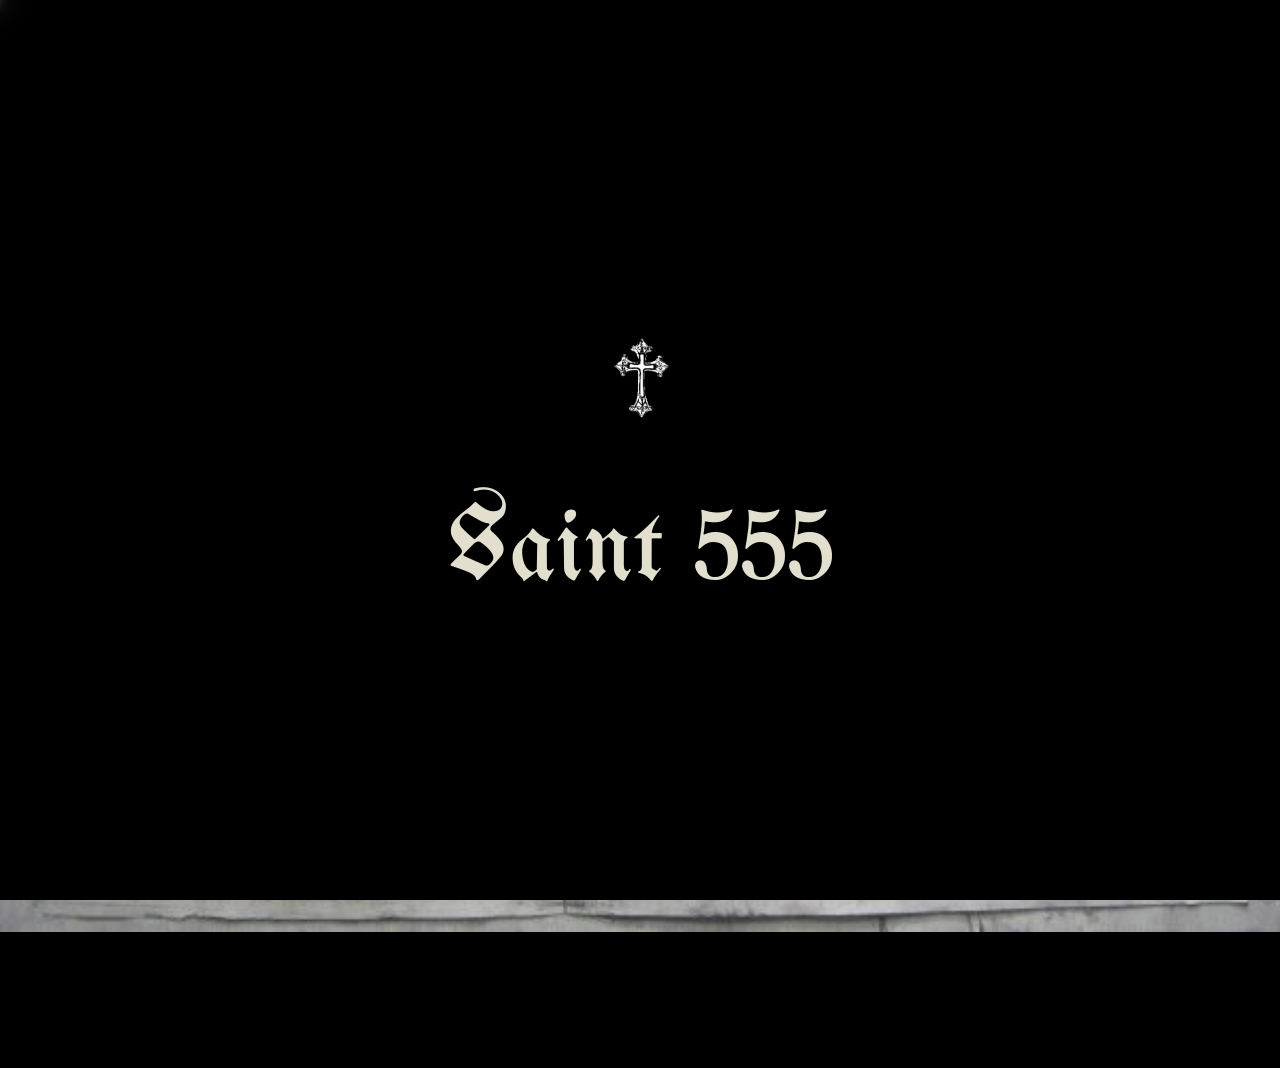
==== saint-folder/index.html @ 4f857825 "index finalizado falta diseño del shop" ====
<!DOCTYPE html>
<html lang="es">
<head>
  <meta charset="UTF-8">
  <meta name="viewport" content="width=device-width, initial-scale=1.0">
  <title>SAINT555</title>

  <!-- Fuentes -->
  <link rel="preconnect" href="https://fonts.googleapis.com">
  <link rel="preconnect" href="https://fonts.gstatic.com" crossorigin>
  <link href="https://fonts.googleapis.com/css2?family=Ballet&family=UnifrakturMaguntia&family=Montserrat:wght@300;400;600;700&display=swap" rel="stylesheet">

  <!-- Font Awesome -->
  <link rel="stylesheet" href="https://cdnjs.cloudflare.com/ajax/libs/font-awesome/6.5.0/css/all.min.css">

  <!-- CSS -->
  <link rel="stylesheet" href="styles.css">
</head>
<body>
<div class="custom-cursor"></div>
<!-- INTRO -->
<div id="intro">
  <div class="intro-content">
    <img src="cruzmouseblanca.png" class="intro-cross" id="introCross">
    <div class="intro-logo hidden" id="introLogo">
      <span class="intro-s">s</span>aint 555
    </div>
  </div>
</div>


<!-- WEB -->
<header>
  <h1 class="logo hidden" id="finalLogo">
    <span class="sain">Sain</span>
    <img src="cruzmouseblanca.png" class="cross-symbol" id="finalCross">555
  </h1>
  <p>Can’t rush greatness.</p>
  <button class="btn" onclick="window.location.href='shop.html'">VER PRODUCTOS</button>
</header>

<!-- FOOTER GLOBAL -->
<footer class="main-footer">
  <p>© SAINT 555 — ALL RIGHTS RESERVED</p>

  <div class="social-icons">
    <a href="https://www.instagram.com/saint___555" target="_blank">
      <i class="fab fa-instagram"></i>
    </a>

    <a href="https://www.tiktok.com/@saint___555" target="_blank">
      <i class="fab fa-tiktok"></i>
    </a>

    <a href="https://www.facebook.com" target="_blank">
      <i class="fab fa-facebook-f"></i>
    </a>
  </div>
</footer>

<script>
/* ================= CURSOR (IGUAL QUE SHOP) ================= */

const cursor = document.querySelector(".custom-cursor");

document.addEventListener("mousemove", e => {
  cursor.style.left = e.clientX + "px";
  cursor.style.top = e.clientY + "px";
});

const hoverElements = document.querySelectorAll("a, button");

hoverElements.forEach(el => {
  el.addEventListener("mouseenter", () => {
    cursor.classList.add("hover");
  });
  el.addEventListener("mouseleave", () => {
    cursor.classList.remove("hover");
  });
});


/* ================= INTRO ORIGINAL (NO TOCAMOS DISEÑO) ================= */

const introCross = document.getElementById("introCross");
const introLogo = document.getElementById("introLogo");
const finalCross = document.getElementById("finalCross");
const finalLogo = document.getElementById("finalLogo");

setTimeout(() => {
  introLogo.classList.remove("hidden");
}, 1000);

setTimeout(() => {
  introLogo.classList.add("hidden");
}, 2200);

setTimeout(() => {
  const target = finalCross.getBoundingClientRect();
  const start = introCross.getBoundingClientRect();

  const dx = target.left + target.width / 2 - (start.left + start.width / 2);
  const dy = target.top + target.height / 2 - (start.top + start.height / 2);

  introCross.style.transition = "transform 1.6s cubic-bezier(.77,0,.18,1), width 1.6s";
  introCross.style.transform = `translate(${dx}px, ${dy}px)`;
  introCross.style.width = "130px";
}, 2400);

setTimeout(() => {
  finalLogo.classList.remove("hidden");
}, 4100);

setTimeout(() => {
  document.getElementById("intro").style.opacity = "0";
  document.getElementById("intro").style.pointerEvents = "none";
}, 4500);
</script>
</body>
</html>
---- saint-folder/styles.css ----
* { 
  margin: 0;
  padding: 0;
  box-sizing: border-box;
}

/* ================= BODY GENERAL ================= */

body {
  background: black;
  background-image: url("back.jpeg");
  background-size: cover;
  background-position: center;
  background-repeat: no-repeat;
  background-attachment: fixed;
  font-family: 'Ballet', cursive;
  color: white;
  overflow-x: hidden;
  cursor: none;
}

/* ================= INTRO ================= */

#intro {
  position: fixed;
  inset: 0;
  background: black;
  display: flex;
  align-items: center;
  justify-content: center;
  z-index: 99999;
  transition: opacity 1s ease;
}

.intro-content {
  text-align: center;
}

/* ================= GLOW ANIMATIONS ================= */

@keyframes crossGlow {
  0% {
    filter: drop-shadow(0 0 5px white)
            drop-shadow(0 0 10px white);
  }
  50% {
    filter: drop-shadow(0 0 20px white)
            drop-shadow(0 0 40px white);
  }
  100% {
    filter: drop-shadow(0 0 5px white)
            drop-shadow(0 0 10px white);
  }
}

@keyframes textGlow {
  0% {
    text-shadow: 0 0 5px white,
                 0 0 10px white;
  }
  50% {
    text-shadow: 0 0 20px white,
                 0 0 40px white;
  }
  100% {
    text-shadow: 0 0 5px white,
                 0 0 10px white;
  }
}

.intro-cross {
  width: 90px;
  animation: crossGlow 2s ease-in-out infinite;
}

.intro-logo {
  font-family: 'UnifrakturMaguntia', cursive;
  font-size: 100px;
  margin-top: 10px;
  transition: opacity 0.4s ease;
  color: #E3DFCF;
}

.intro-logo .intro-s {
  font-size: 150px;
  line-height: 120px;
  display: inline-block;
}

.hidden {
  opacity: 0;
}

/* ================= ULTRA CLEAN CURSOR ================= */

.custom-cursor {
  position: fixed;
  width: 32px;
  height: 32px;
  background-image: url("Cruzmouse.png");
  background-size: contain;
  background-repeat: no-repeat;
  pointer-events: none;
  z-index: 999999;
  transform: translate(-50%, -50%);
  filter: drop-shadow(0 0 6px white)
          drop-shadow(0 0 15px white);
  transition: transform 0.08s linear, filter 0.2s ease;
}

.custom-cursor.hover {
  transform: translate(-50%, -50%) scale(1.6);
  filter: drop-shadow(0 0 12px white)
          drop-shadow(0 0 30px white);
}

/* ================= HEADER INDEX ================= */

header:not(.navbar) {
  height: 100vh;
  display: flex;
  flex-direction: column;
  justify-content: center;
  align-items: center;
}

.logo {
  font-size: 180px;
  color: #E3DFCF;
  font-weight: 300;
}

.cross-symbol {
  width: 130px;
  vertical-align: middle;
  margin-left: -65px;
  animation: crossGlow 2s ease-in-out infinite;
}

header p {
  margin-top: 12px;
  font-size: 40px;
  font-weight: 700;
  color: #E3DFCF;
  animation: textGlow 2s ease-in-out infinite;
}

.btn {
  margin-top: 40px;
  padding: 15px 55px;
  border: 1px solid rgba(255,255,255,0.7);
  background: transparent;
  color: white;
  font-size: 18px;
  letter-spacing: 2px;
  transition: 0.4s ease;
  cursor: none;
}

.btn:hover {
  background: white;
  color: black;
  box-shadow: 0 0 35px white;
}

/* ================= SHOP ================= */

.shop-body {
  font-family: 'Montserrat', sans-serif;
  color: black;
}

.navbar {
  display: flex;
  justify-content: space-between;
  align-items: center;
  padding: 25px 8%;
}

.navbar .logo {
  font-size: 22px;
  font-weight: 700;
  color: black;
}

.navbar a {
  text-decoration: none;
  margin-left: 30px;
  font-size: 14px;
  color: black;
}

.shop-hero {
  text-align: center;
  padding: 80px 20px 40px;
}

.shop-hero h1 {
  font-size: 42px;
  font-weight: 700;
  letter-spacing: 4px;
  display: inline-flex;
  align-items: center;
}

.shop-cross-container {
  display: inline-flex;
  align-items: center;
}

.shop-cross {
  width: 42px;
  height: auto;
  display: inline-block;
  vertical-align: middle;
  margin-left: -14px;
  margin-right: 4px;
  animation: crossGlow 2s ease-in-out infinite;
}

.titulo2{
color: #E3DFCF;
}

.products {
  display: flex;
  justify-content: center;
  gap: 40px;
  padding: 60px 8%;
  flex-wrap: wrap;
}

.product-card {
  background: rgba(0,0,0,0.05);
  backdrop-filter: blur(8px);
  padding: 20px;
  text-align: center;
  width: 300px;
  border: 1px solid rgba(0,0,0,0.1);
  transition: 0.4s;
}

.product-card:hover {
  transform: translateY(-10px);
}

.product-card img {
  width: 100%;
  height: 380px;
  object-fit: cover;
}

.product-card h2 {
  font-weight: 700;
  letter-spacing: 3px;
  font-size: 16px;
  margin: 15px 0 5px;
}

.product-card button {
  margin-top: 10px;
  padding: 10px 20px;
  border: none;
  background: black;
  color: white;
  font-weight: 600;
  cursor: none;
}

/* ================= FOOTER ================= */

.main-footer {
  text-align: center;
  padding: 50px 0;
  font-family: 'Montserrat', sans-serif;
  color: black;
  letter-spacing: 2px;
}

.main-footer .social-icons {
  margin-top: 20px;
}

.main-footer .social-icons a,
.main-footer .social-icons a i {
  color: black !important;
  text-decoration: none !important;
  font-size: 24px;
  margin: 0 15px;
  transition: 0.3s ease;
}

.main-footer .social-icons a:hover i {
  transform: scale(1.2);
  opacity: 0.7;
}
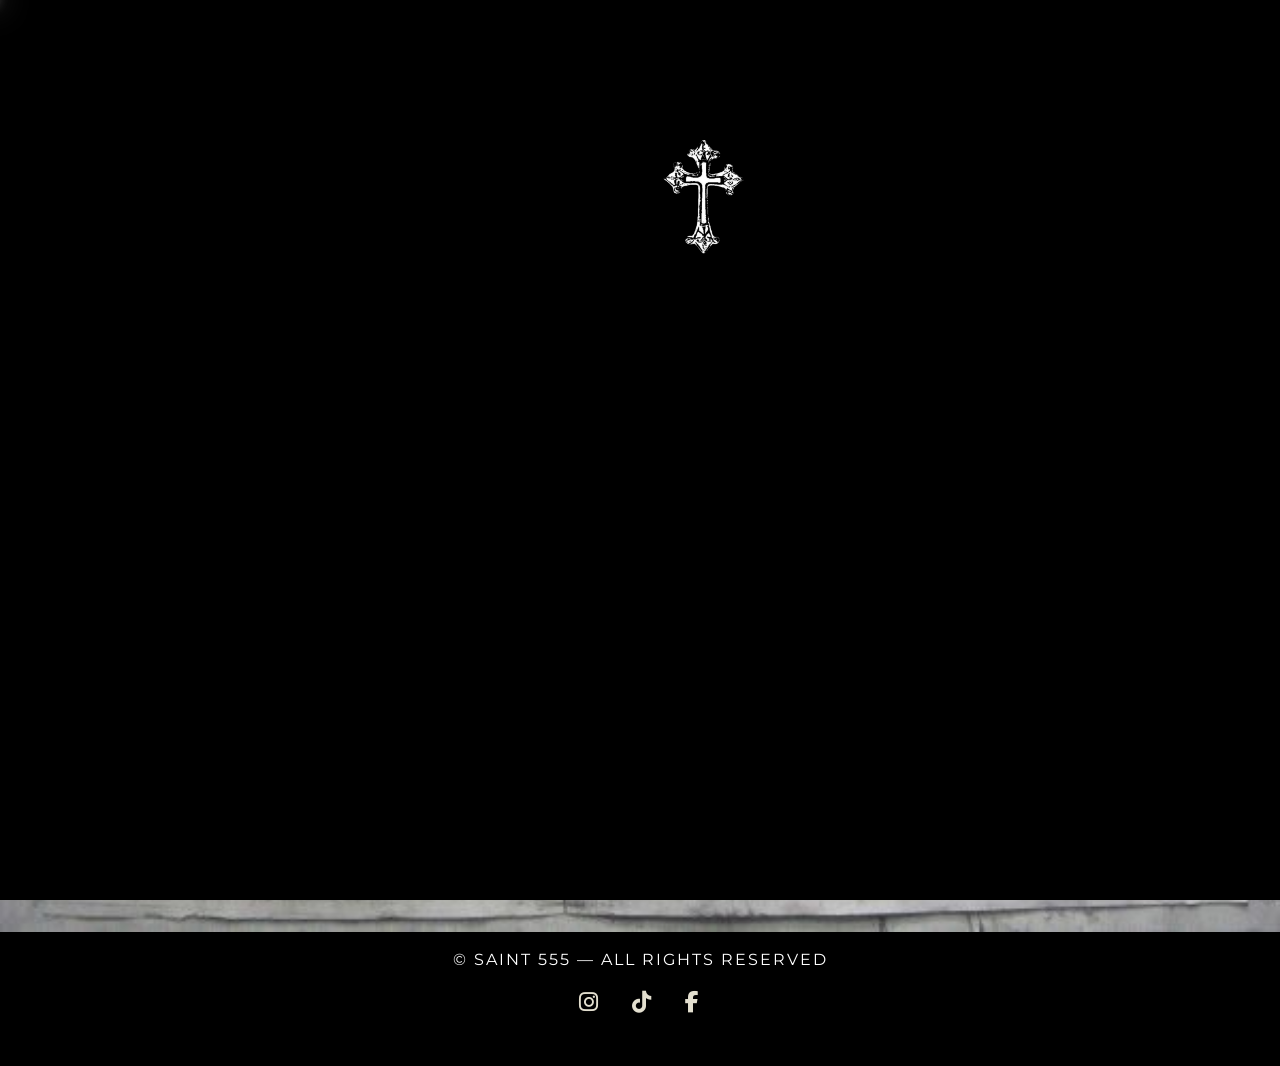
==== commit 5b44021e: "detalles de diseño, falta transicion2" ====
--- a/saint-folder/index.html
+++ b/saint-folder/index.html
@@ -1,120 +1,177 @@
 <!DOCTYPE html>
 <html lang="es">
 <head>
-  <meta charset="UTF-8">
-  <meta name="viewport" content="width=device-width, initial-scale=1.0">
-  <title>SAINT555</title>
 
-  <!-- Fuentes -->
-  <link rel="preconnect" href="https://fonts.googleapis.com">
-  <link rel="preconnect" href="https://fonts.gstatic.com" crossorigin>
-  <link href="https://fonts.googleapis.com/css2?family=Ballet&family=UnifrakturMaguntia&family=Montserrat:wght@300;400;600;700&display=swap" rel="stylesheet">
+<meta charset="UTF-8">
+<meta name="viewport" content="width=device-width, initial-scale=1.0">
 
-  <!-- Font Awesome -->
-  <link rel="stylesheet" href="https://cdnjs.cloudflare.com/ajax/libs/font-awesome/6.5.0/css/all.min.css">
+<title>SAINT555</title>
 
-  <!-- CSS -->
-  <link rel="stylesheet" href="styles.css">
+<link rel="preconnect" href="https://fonts.googleapis.com">
+<link rel="preconnect" href="https://fonts.gstatic.com" crossorigin>
+
+<link href="https://fonts.googleapis.com/css2?family=Ballet&family=UnifrakturMaguntia&family=Montserrat:wght@300;400;600;700&display=swap" rel="stylesheet">
+
+<link rel="stylesheet" href="https://cdnjs.cloudflare.com/ajax/libs/font-awesome/6.5.0/css/all.min.css">
+
+<link rel="stylesheet" href="styles.css">
+
 </head>
+
 <body>
+
 <div class="custom-cursor"></div>
-<!-- INTRO -->
+
+<div class="saint-transition">
+
+<div class="transition-content">
+
+<div class="transition-text">Can´t rush greatness...</div>
+
+<img src="cruzmouseblanca.png" class="mini-cross cross1">
+<img src="cruzmouseblanca.png" class="mini-cross cross2">
+<img src="cruzmouseblanca.png" class="mini-cross cross3">
+<img src="cruzmouseblanca.png" class="mini-cross cross4">
+<img src="cruzmouseblanca.png" class="mini-cross cross5">
+<img src="cruzmouseblanca.png" class="mini-cross cross6">
+<img src="cruzmouseblanca.png" class="mini-cross cross7">
+<img src="cruzmouseblanca.png" class="mini-cross cross8">
+
+</div>
+
+</div>
+
 <div id="intro">
-  <div class="intro-content">
-    <img src="cruzmouseblanca.png" class="intro-cross" id="introCross">
-    <div class="intro-logo hidden" id="introLogo">
-      <span class="intro-s">s</span>aint 555
-    </div>
-  </div>
+
+<div class="intro-content">
+
+<img src="cruzmouseblanca.png" class="intro-cross" id="introCross">
+
+</div>
 </div>
 
 
-<!-- WEB -->
 <header>
-  <h1 class="logo hidden" id="finalLogo">
-    <span class="sain">Sain</span>
-    <img src="cruzmouseblanca.png" class="cross-symbol" id="finalCross">555
-  </h1>
-  <p>Can’t rush greatness.</p>
-  <button class="btn" onclick="window.location.href='shop.html'">VER PRODUCTOS</button>
+
+<h1 class="logo hidden" id="finalLogo">
+
+<span class="sain">Sain</span>
+
+<img src="cruzmouseblanca.png" class="cross-symbol" id="finalCross">
+
+555
+
+</h1>
+
+<p>Cool people only.</p>
+
+<button class="btn"> VER PRODUCTOS</button>
+
 </header>
 
-<!-- FOOTER GLOBAL -->
+
 <footer class="main-footer">
-  <p>© SAINT 555 — ALL RIGHTS RESERVED</p>
 
-  <div class="social-icons">
-    <a href="https://www.instagram.com/saint___555" target="_blank">
-      <i class="fab fa-instagram"></i>
-    </a>
+<p>© SAINT 555 — ALL RIGHTS RESERVED</p>
 
-    <a href="https://www.tiktok.com/@saint___555" target="_blank">
-      <i class="fab fa-tiktok"></i>
-    </a>
+<div class="social-icons">
 
-    <a href="https://www.facebook.com" target="_blank">
-      <i class="fab fa-facebook-f"></i>
-    </a>
-  </div>
+<a href="https://www.instagram.com/saint___555" target="_blank">
+<i class="fab fa-instagram"></i>
+</a>
+
+<a href="https://www.tiktok.com/@saint___555" target="_blank">
+<i class="fab fa-tiktok"></i>
+</a>
+
+<a href="#">
+<i class="fab fa-facebook-f"></i>
+</a>
+
+</div>
+
 </footer>
 
+
 <script>
-/* ================= CURSOR (IGUAL QUE SHOP) ================= */
 
 const cursor = document.querySelector(".custom-cursor");
 
-document.addEventListener("mousemove", e => {
-  cursor.style.left = e.clientX + "px";
-  cursor.style.top = e.clientY + "px";
+document.addEventListener("mousemove", e=>{
+cursor.style.left=e.clientX+"px";
+cursor.style.top=e.clientY+"px";
 });
 
-const hoverElements = document.querySelectorAll("a, button");
-
-hoverElements.forEach(el => {
-  el.addEventListener("mouseenter", () => {
-    cursor.classList.add("hover");
-  });
-  el.addEventListener("mouseleave", () => {
-    cursor.classList.remove("hover");
-  });
+document.querySelectorAll("a,button").forEach(el=>{
+el.addEventListener("mouseenter",()=>cursor.classList.add("hover"));
+el.addEventListener("mouseleave",()=>cursor.classList.remove("hover"));
 });
 
+const introCross=document.getElementById("introCross");
+const finalCross=document.getElementById("finalCross");
+const finalLogo=document.getElementById("finalLogo");
 
-/* ================= INTRO ORIGINAL (NO TOCAMOS DISEÑO) ================= */
+setTimeout(()=>{
 
-const introCross = document.getElementById("introCross");
-const introLogo = document.getElementById("introLogo");
-const finalCross = document.getElementById("finalCross");
-const finalLogo = document.getElementById("finalLogo");
+const target=finalCross.getBoundingClientRect();
+const start=introCross.getBoundingClientRect();
 
-setTimeout(() => {
-  introLogo.classList.remove("hidden");
-}, 1000);
+const dx=target.left+target.width/2-(start.left+start.width/2);
+const dy=target.top+target.height/2-(start.top+start.height/2);
 
-setTimeout(() => {
-  introLogo.classList.add("hidden");
-}, 2200);
+introCross.style.transition="transform 1.6s cubic-bezier(.77,0,.18,1),width 1.6s";
+introCross.style.transform=`translate(${dx}px,${dy}px)`;
+introCross.style.width="130px";
 
-setTimeout(() => {
-  const target = finalCross.getBoundingClientRect();
-  const start = introCross.getBoundingClientRect();
+},1200);
 
-  const dx = target.left + target.width / 2 - (start.left + start.width / 2);
-  const dy = target.top + target.height / 2 - (start.top + start.height / 2);
+setTimeout(()=>{finalLogo.classList.remove("hidden")},3000);
 
-  introCross.style.transition = "transform 1.6s cubic-bezier(.77,0,.18,1), width 1.6s";
-  introCross.style.transform = `translate(${dx}px, ${dy}px)`;
-  introCross.style.width = "130px";
-}, 2400);
+setTimeout(()=>{
+document.getElementById("intro").style.opacity="0";
+document.getElementById("intro").style.pointerEvents="none";
+},3400);
 
-setTimeout(() => {
-  finalLogo.classList.remove("hidden");
-}, 4100);
 
-setTimeout(() => {
-  document.getElementById("intro").style.opacity = "0";
-  document.getElementById("intro").style.pointerEvents = "none";
-}, 4500);
+const transition=document.querySelector(".saint-transition");
+
+function goToPage(url){
+
+transition.classList.add("active");
+
+setTimeout(()=>{
+window.location.href=url;
+},2000);
+
+}
+
+document.querySelector(".btn").addEventListener("click",function(e){
+
+e.preventDefault();
+
+goToPage("shop.html");
+
+});
+
+document.querySelectorAll("a").forEach(link=>{
+
+link.addEventListener("click",function(e){
+
+const href=this.getAttribute("href");
+
+if(href && !href.startsWith("#")){
+
+e.preventDefault();
+
+goToPage(href);
+
+}
+
+});
+
+});
+
 </script>
+
 </body>
 </html>
--- a/saint-folder/styles.css
+++ b/saint-folder/styles.css
@@ -1,296 +1,516 @@
-* { 
-  margin: 0;
-  padding: 0;
-  box-sizing: border-box;
-}
+*{ margin:0; padding:0; box-sizing:border-box; }
 
 /* ================= BODY GENERAL ================= */
 
-body {
-  background: black;
-  background-image: url("back.jpeg");
-  background-size: cover;
-  background-position: center;
-  background-repeat: no-repeat;
-  background-attachment: fixed;
-  font-family: 'Ballet', cursive;
-  color: white;
-  overflow-x: hidden;
-  cursor: none;
+body{
+background:black;
+background-image:url("back.jpeg");
+background-size:cover;
+background-position:center;
+background-repeat:no-repeat;
+background-attachment:fixed;
+font-family:'Ballet',cursive;
+color:white;
+overflow-x:hidden;
+cursor:none;
 }
 
 /* ================= INTRO ================= */
 
-#intro {
-  position: fixed;
-  inset: 0;
-  background: black;
-  display: flex;
-  align-items: center;
-  justify-content: center;
-  z-index: 99999;
-  transition: opacity 1s ease;
-}
-
-.intro-content {
-  text-align: center;
+#intro{
+position:fixed;
+inset:0;
+background:black;
+display:flex;
+align-items:center;
+justify-content:center;
+z-index:99999;
+transition:opacity 1s ease;
+}
+
+.intro-content{
+text-align:center;
 }
 
 /* ================= GLOW ANIMATIONS ================= */
 
-@keyframes crossGlow {
-  0% {
-    filter: drop-shadow(0 0 5px white)
-            drop-shadow(0 0 10px white);
-  }
-  50% {
-    filter: drop-shadow(0 0 20px white)
-            drop-shadow(0 0 40px white);
-  }
-  100% {
-    filter: drop-shadow(0 0 5px white)
-            drop-shadow(0 0 10px white);
-  }
-}
-
-@keyframes textGlow {
-  0% {
-    text-shadow: 0 0 5px white,
-                 0 0 10px white;
-  }
-  50% {
-    text-shadow: 0 0 20px white,
-                 0 0 40px white;
-  }
-  100% {
-    text-shadow: 0 0 5px white,
-                 0 0 10px white;
-  }
-}
-
-.intro-cross {
-  width: 90px;
-  animation: crossGlow 2s ease-in-out infinite;
-}
-
-.intro-logo {
-  font-family: 'UnifrakturMaguntia', cursive;
-  font-size: 100px;
-  margin-top: 10px;
-  transition: opacity 0.4s ease;
-  color: #E3DFCF;
-}
-
-.intro-logo .intro-s {
-  font-size: 150px;
-  line-height: 120px;
-  display: inline-block;
-}
-
-.hidden {
-  opacity: 0;
-}
-
-/* ================= ULTRA CLEAN CURSOR ================= */
-
-.custom-cursor {
-  position: fixed;
-  width: 32px;
-  height: 32px;
-  background-image: url("Cruzmouse.png");
-  background-size: contain;
-  background-repeat: no-repeat;
-  pointer-events: none;
-  z-index: 999999;
-  transform: translate(-50%, -50%);
-  filter: drop-shadow(0 0 6px white)
-          drop-shadow(0 0 15px white);
-  transition: transform 0.08s linear, filter 0.2s ease;
-}
-
-.custom-cursor.hover {
-  transform: translate(-50%, -50%) scale(1.6);
-  filter: drop-shadow(0 0 12px white)
-          drop-shadow(0 0 30px white);
+@keyframes crossGlow{
+0%{ filter:drop-shadow(0 0 5px white) drop-shadow(0 0 10px white); }
+50%{ filter:drop-shadow(0 0 20px white) drop-shadow(0 0 40px white); }
+100%{ filter:drop-shadow(0 0 5px white) drop-shadow(0 0 10px white); }
+}
+
+@keyframes textGlow{
+0%{ text-shadow:0 0 5px white,0 0 10px white; }
+50%{ text-shadow:0 0 20px white,0 0 40px white; }
+100%{ text-shadow:0 0 5px white,0 0 10px white; }
+}
+
+@keyframes orbitLeft{
+
+0%{
+transform:rotate(0deg) translateX(220px) rotate(0deg);
+}
+
+100%{
+transform:rotate(-360deg) translateX(220px) rotate(360deg);
+}
+
+}
+.intro-cross{
+width:90px;
+animation:crossGlow 2s ease-in-out infinite;
+}
+
+.intro-logo{
+font-family:'UnifrakturMaguntia',cursive;
+font-size:100px;
+margin-top:10px;
+transition:opacity .4s ease;
+color:#E3DFCF;
+}
+
+.intro-logo .intro-s{
+font-size:150px;
+line-height:120px;
+display:inline-block;
+}
+
+.hidden{
+opacity:0;
+}
+
+/* ================= CURSOR ================= */
+
+.custom-cursor{
+position:fixed;
+width:32px;
+height:32px;
+background-image:url("Cruzmouse.png");
+background-size:contain;
+background-repeat:no-repeat;
+pointer-events:none;
+z-index:999999;
+transform:translate(-50%,-50%);
+filter:drop-shadow(0 0 6px white) drop-shadow(0 0 15px white);
+transition:transform .08s linear,filter .2s ease;
+}
+
+.custom-cursor.hover{
+transform:translate(-50%,-50%) scale(1.6);
+filter:drop-shadow(0 0 12px white) drop-shadow(0 0 30px white);
 }
 
 /* ================= HEADER INDEX ================= */
 
-header:not(.navbar) {
-  height: 100vh;
-  display: flex;
-  flex-direction: column;
-  justify-content: center;
-  align-items: center;
-}
-
-.logo {
-  font-size: 180px;
-  color: #E3DFCF;
-  font-weight: 300;
-}
-
-.cross-symbol {
-  width: 130px;
-  vertical-align: middle;
-  margin-left: -65px;
-  animation: crossGlow 2s ease-in-out infinite;
-}
-
-header p {
-  margin-top: 12px;
-  font-size: 40px;
-  font-weight: 700;
-  color: #E3DFCF;
-  animation: textGlow 2s ease-in-out infinite;
-}
-
-.btn {
-  margin-top: 40px;
-  padding: 15px 55px;
-  border: 1px solid rgba(255,255,255,0.7);
-  background: transparent;
-  color: white;
-  font-size: 18px;
-  letter-spacing: 2px;
-  transition: 0.4s ease;
-  cursor: none;
-}
-
-.btn:hover {
-  background: white;
-  color: black;
-  box-shadow: 0 0 35px white;
-}
+header:not(.navbar){
+height:100vh;
+display:flex;
+flex-direction:column;
+justify-content:center;
+align-items:center;
+}
+
+.logo{
+font-size:180px;
+color:#E3DFCF;
+font-weight:300;
+}
+
+.cross-symbol{
+width:130px;
+vertical-align:middle;
+margin-left:-65px;
+animation:crossGlow 2s ease-in-out infinite;
+}
+
+header p{
+margin-top:12px;
+font-size:40px;
+font-weight:700;
+color:#E3DFCF;
+animation:textGlow 2s ease-in-out infinite;
+}
+
+.btn{
+margin-top:40px;
+padding:15px 55px;
+border:1px solid rgba(255,255,255,.7);
+background:transparent;
+color:white;
+font-size:18px;
+letter-spacing:2px;
+transition:.4s ease;
+cursor:none;
+}
+
+.btn:hover{
+background:white;
+color:black;
+box-shadow:0 0 35px white;
+}
+
+/* ================= PAGE TRANSITION ================= */
+
+.saint-transition{
+background-color: black;
+background-repeat:no-repeat;
+background-position:center;
+background-size:cover;
+position:fixed;
+inset:0;
+display:flex;
+justify-content:center;
+align-items:center;
+opacity:0;
+pointer-events:none;
+z-index:999999;
+transition:opacity 1.2s ease;
+}
+
+.saint-transition.active{
+opacity:1;
+pointer-events:auto;
+}
+
+.transition-content{
+position:relative;
+text-align:center;
+}
+
+/* QUITAMOS GLOW DEL TEXTO */
+
+.transition-text{
+font-family:'Ballet',cursive;
+font-size:70px;
+color:#E3DFCF;
+letter-spacing:3px;
+margin-top:10px;
+text-align:center;
+white-space:nowrap;
+}
+
+.mini-cross{
+position:absolute;
+width:60px;
+animation:orbitLeft 6s linear infinite, crossGlow 2s ease-in-out infinite;
+}
+
+/* ================= POSICION CRUCES ================= */
+
+.cross1{ top:-180px; left:-40px; }
+.cross2{ top:-180px; right:-40px; }
+.cross3{ top:-60px; left:-260px; }
+.cross4{ top:-60px; right:-260px; }
+.cross5{ bottom:-60px; left:-260px; }
+.cross6{ bottom:-60px; right:-260px; }
+.cross7{ bottom:-180px; left:-40px; }
+.cross8{ bottom:-180px; right:-40px; }
 
 /* ================= SHOP ================= */
 
-.shop-body {
-  font-family: 'Montserrat', sans-serif;
-  color: black;
-}
-
-.navbar {
-  display: flex;
-  justify-content: space-between;
-  align-items: center;
-  padding: 25px 8%;
-}
-
-.navbar .logo {
-  font-size: 22px;
-  font-weight: 700;
-  color: black;
-}
-
-.navbar a {
-  text-decoration: none;
-  margin-left: 30px;
-  font-size: 14px;
-  color: black;
-}
-
-.shop-hero {
-  text-align: center;
-  padding: 80px 20px 40px;
-}
-
-.shop-hero h1 {
-  font-size: 42px;
-  font-weight: 700;
-  letter-spacing: 4px;
-  display: inline-flex;
-  align-items: center;
-}
-
-.shop-cross-container {
-  display: inline-flex;
-  align-items: center;
-}
-
-.shop-cross {
-  width: 42px;
-  height: auto;
-  display: inline-block;
-  vertical-align: middle;
-  margin-left: -14px;
-  margin-right: 4px;
-  animation: crossGlow 2s ease-in-out infinite;
+.shop-body{
+font-family:'Montserrat',sans-serif;
+color:black;
+}
+
+.navbar{
+display:flex;
+justify-content:space-between;
+align-items:center;
+padding:25px 8%;
+}
+
+.navbar .logo{
+font-size:22px;
+font-weight:700;
+color:#5c3a21;
+transition:.3s ease;
+}
+
+.navbar .logo:hover{
+color:#3b2414;
+text-shadow: 0 0 10px rgba(59,36,20,0.6), 0 0 20px rgba(59,36,20,0.4);
+}
+
+.navbar a{
+text-decoration:none;
+margin-left:30px;
+font-size:14px;
+color:#5c3a21;
+transition:.3s ease;
+}
+
+.navbar a:hover{
+color:#3b2414;
+text-shadow: 0 0 10px rgba(59,36,20,0.6), 0 0 20px rgba(59,36,20,0.4);
+}
+
+.shop-hero{
+text-align:center;
+padding:80px 20px 40px;
+}
+
+.shop-hero h1{
+font-size:52px;
+font-weight:700;
+letter-spacing:4px;
+display:inline-flex;
+align-items:center;
+}
+
+.shop-cross-container{
+display:inline-flex;
+align-items:center;
+}
+
+.shop-cross{
+width:42px;
+height:auto;
+display:inline-block;
+vertical-align:middle;
+margin-left:-10px;
+margin-right:4px;
+animation:crossGlow 2s ease-in-out infinite;
 }
 
 .titulo2{
-color: #E3DFCF;
-}
-
-.products {
-  display: flex;
-  justify-content: center;
-  gap: 40px;
-  padding: 60px 8%;
-  flex-wrap: wrap;
-}
-
-.product-card {
-  background: rgba(0,0,0,0.05);
-  backdrop-filter: blur(8px);
-  padding: 20px;
-  text-align: center;
-  width: 300px;
-  border: 1px solid rgba(0,0,0,0.1);
-  transition: 0.4s;
-}
-
-.product-card:hover {
-  transform: translateY(-10px);
-}
-
-.product-card img {
-  width: 100%;
-  height: 380px;
-  object-fit: cover;
-}
-
-.product-card h2 {
-  font-weight: 700;
-  letter-spacing: 3px;
-  font-size: 16px;
-  margin: 15px 0 5px;
-}
-
-.product-card button {
-  margin-top: 10px;
-  padding: 10px 20px;
-  border: none;
-  background: black;
-  color: white;
-  font-weight: 600;
-  cursor: none;
+color:#E3DFCF;
+}
+
+/* ================= PRODUCTS ================= */
+
+.products{
+display:flex;
+justify-content:center;
+gap:60px;
+padding:60px 40px;
+flex-wrap:wrap;
+}
+
+.product-card{
+background:transparent;
+padding:20px;
+text-align:center;
+width:300px;
+border:none;
+box-shadow:0 10px 30px rgba(0,0,0,.15);
+transition:.4s;
+}
+
+.product-card:hover{
+transform:translateY(-10px);
+box-shadow:
+0 30px 60px rgba(0,0,0,.15),
+0 0 25px rgba(92,58,33,1.45);
+}
+
+.product-card img{
+width:100%;
+height:380px;
+object-fit:cover;
+}
+
+.product-card h2{
+font-weight:700;
+letter-spacing:3px;
+font-size:16px;
+margin:15px 0 5px;
+color:#E3DFCF;
+}
+
+.product-card p{
+color:#E3DFCF;
+}
+
+/* BOTON CREMA */
+
+.product-card button{
+margin-top:10px;
+padding:10px 20px;
+border:none;
+background:#E3DFCF;
+color:#5c3a21;
+font-weight:600;
+cursor:none;
+transition:.35s ease;
+}
+
+.product-card button:hover{
+background:#5c3a21;
+color:#E3DFCF;
 }
 
 /* ================= FOOTER ================= */
 
-.main-footer {
-  text-align: center;
-  padding: 50px 0;
-  font-family: 'Montserrat', sans-serif;
-  color: black;
-  letter-spacing: 2px;
-}
-
-.main-footer .social-icons {
-  margin-top: 20px;
-}
-
-.main-footer .social-icons a,
-.main-footer .social-icons a i {
-  color: black !important;
-  text-decoration: none !important;
-  font-size: 24px;
-  margin: 0 15px;
-  transition: 0.3s ease;
-}
-
-.main-footer .social-icons a:hover i {
-  transform: scale(1.2);
-  opacity: 0.7;
-}
+.main-footer{
+text-align:center;
+padding:50px 0;
+font-family:'Montserrat',sans-serif;
+letter-spacing:2px;
+}
+.main-footer .social-icons a{
+font-size:22px;
+margin:0 12px;
+text-decoration:none;
+}
+.social-icons{
+list-style:none;
+}
+.shop-body .main-footer{
+color:#5c3a21;
+}
+
+.product-body .main-footer{
+color:#E3DFCF;
+}
+
+.main-footer .social-icons{
+margin-top:20px;
+}
+
+.shop-body .social-icons a i{
+color:#5c3a21!important;
+}
+
+.shop-body .social-icons a:hover i{
+color:#E3DFCF!important;
+}
+
+.product-body .social-icons a i{
+color:#E3DFCF!important;
+}
+
+.product-body .social-icons a:hover i{
+color:#5c3a21!important;
+}
+/* ICONOS INDEX */
+
+body:not(.shop-body):not(.product-body) .social-icons a i{
+color:#E3DFCF!important;
+}
+
+body:not(.shop-body):not(.product-body) .social-icons a:hover i{
+color:#5c3a21!important;
+}
+
+/* ================= PRODUCT PAGE ================= */
+
+.product-body{
+background-image: url(backimageproducto.jpeg);
+}
+
+.top-bar{
+position:relative;
+height:0;
+}
+
+.nav-right{
+position:absolute;
+top:40px;
+right:80px;
+display:flex;
+gap:25px;
+}
+
+.top-bar a{
+font-family:'Montserrat',sans-serif;
+font-size:14px;
+letter-spacing:2px;
+color:#E3DFCF;
+text-decoration:none;
+transition:.3s;
+}
+
+.top-bar a:hover{
+color:#5c3a21;
+}
+
+.product-logo-section{
+text-align:center;
+margin-top:10px;
+margin-bottom:40px;
+}
+
+.product-cross{
+margin-left:-55px;
+}
+
+.product-container{
+display:flex;
+justify-content:center;
+align-items:center;
+gap:80px;
+padding:40px;
+flex-wrap:wrap;
+}
+
+.product-image img{
+width:380px;
+height:480px;
+object-fit:cover;
+box-shadow:0 20px 40px rgba(0,0,0,.4);
+}
+
+.product-info{
+max-width:420px;
+font-family:'Montserrat',sans-serif;
+color:#E3DFCF;
+}
+
+.product-info h2{
+letter-spacing:3px;
+margin-bottom:15px;
+}
+
+.product-description{
+line-height:1.6;
+margin-bottom:25px;
+}
+
+.size-selector{
+display:flex;
+gap:15px;
+margin-bottom:25px;
+}
+
+.size-selector button{
+padding:10px 18px;
+border:1px solid #E3DFCF;
+background:transparent;
+color:#E3DFCF;
+cursor:none;
+transition:.3s;
+}
+
+.size-selector button.active{
+background:#5c3a21;
+color:#E3DFCF;
+border-color:#5c3a21;
+}
+
+.size-selector button:hover{
+background:#5c3a21;
+}
+
+.product-buy{
+padding:12px 35px;
+background:transparent;
+color:white;
+font-weight:600;
+letter-spacing:2px;
+cursor:none;
+transition:.35s;
+border: 1px solid #E3DFCF;
+}
+
+.product-buy:hover{
+background:#5c3a21;
+color:#E3DFCF;
+}
+
+.top-bar{
+height:auto !important;
+display:block !important;
+padding-top:20px;
+}
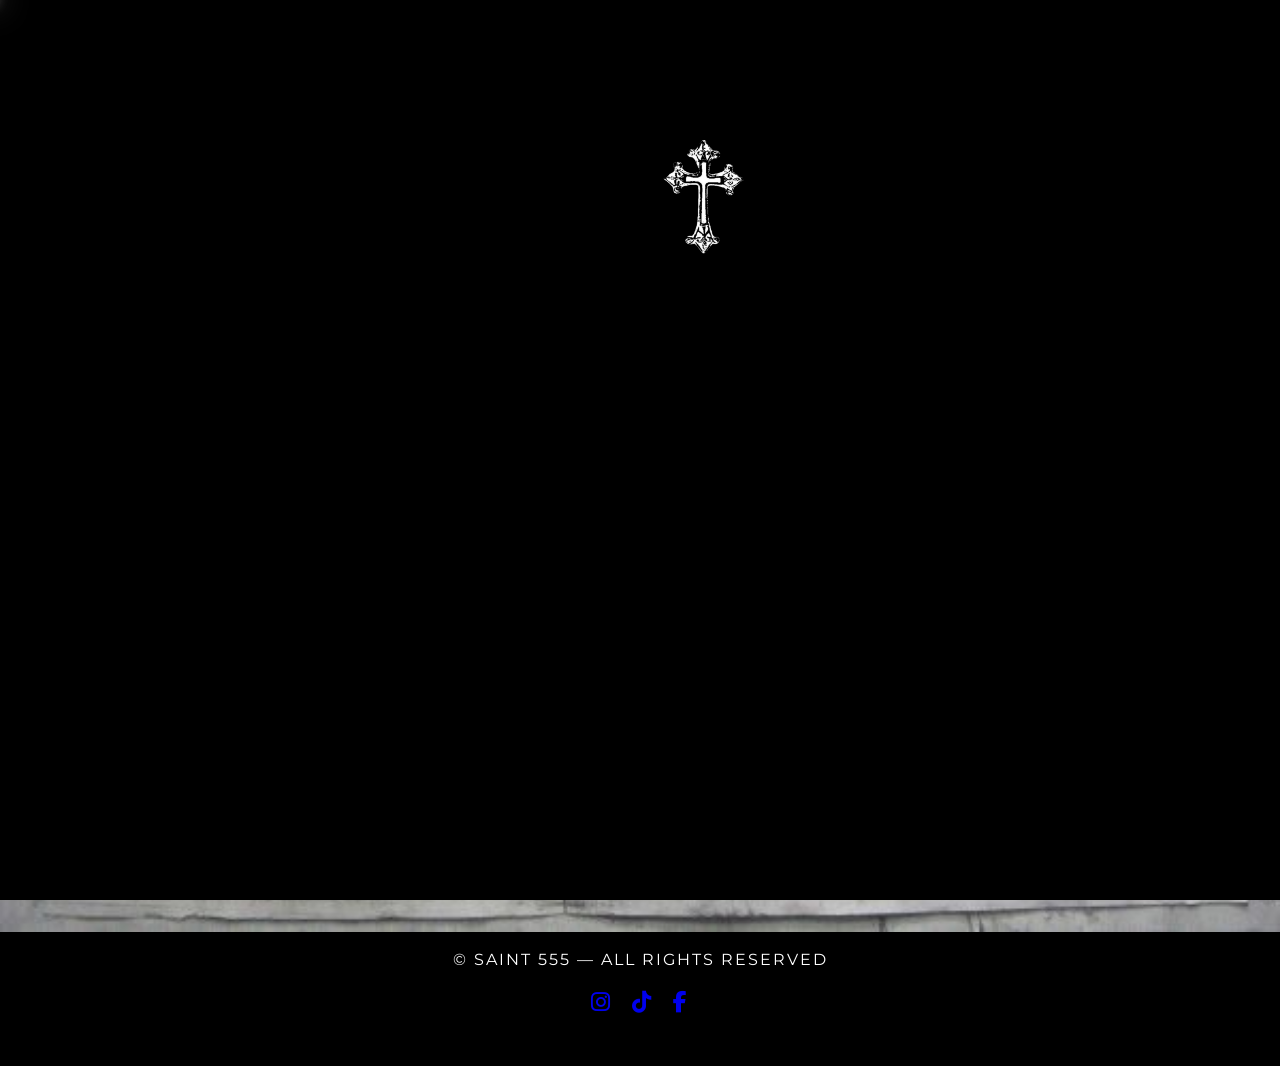
==== commit ceb81e57: "guardar codigo" ====
--- a/saint-folder/index.html
+++ b/saint-folder/index.html
@@ -1,5 +1,6 @@
 <!DOCTYPE html>
 <html lang="es">
+
 <head>
 
 <meta charset="UTF-8">
@@ -18,15 +19,20 @@
 
 </head>
 
+
 <body>
 
 <div class="custom-cursor"></div>
 
+<!-- TRANSICION ENTRE PAGINAS -->
+
 <div class="saint-transition">
 
 <div class="transition-content">
 
-<div class="transition-text">Can´t rush greatness...</div>
+<div class="transition-text">
+Can´t rush greatness...
+</div>
 
 <img src="cruzmouseblanca.png" class="mini-cross cross1">
 <img src="cruzmouseblanca.png" class="mini-cross cross2">
@@ -38,8 +44,9 @@
 <img src="cruzmouseblanca.png" class="mini-cross cross8">
 
 </div>
-
-</div>
+</div>
+
+<!-- INTRO ANIMADA -->
 
 <div id="intro">
 
@@ -50,6 +57,7 @@
 </div>
 </div>
 
+<!-- HEADER -->
 
 <header>
 
@@ -65,10 +73,14 @@
 
 <p>Cool people only.</p>
 
-<button class="btn"> VER PRODUCTOS</button>
+<button class="btn">
+VER PRODUCTOS
+</button>
 
 </header>
 
+
+<!-- FOOTER -->
 
 <footer class="main-footer">
 
@@ -95,52 +107,74 @@
 
 <script>
 
+/* ================= CURSOR ================= */
+
 const cursor = document.querySelector(".custom-cursor");
 
 document.addEventListener("mousemove", e=>{
-cursor.style.left=e.clientX+"px";
-cursor.style.top=e.clientY+"px";
+cursor.style.left = e.clientX + "px";
+cursor.style.top = e.clientY + "px";
 });
 
 document.querySelectorAll("a,button").forEach(el=>{
-el.addEventListener("mouseenter",()=>cursor.classList.add("hover"));
-el.addEventListener("mouseleave",()=>cursor.classList.remove("hover"));
-});
-
-const introCross=document.getElementById("introCross");
-const finalCross=document.getElementById("finalCross");
-const finalLogo=document.getElementById("finalLogo");
-
-setTimeout(()=>{
-
-const target=finalCross.getBoundingClientRect();
-const start=introCross.getBoundingClientRect();
-
-const dx=target.left+target.width/2-(start.left+start.width/2);
-const dy=target.top+target.height/2-(start.top+start.height/2);
-
-introCross.style.transition="transform 1.6s cubic-bezier(.77,0,.18,1),width 1.6s";
-introCross.style.transform=`translate(${dx}px,${dy}px)`;
-introCross.style.width="130px";
+
+el.addEventListener("mouseenter",()=>{
+cursor.classList.add("hover");
+});
+
+el.addEventListener("mouseleave",()=>{
+cursor.classList.remove("hover");
+});
+
+});
+
+
+/* ================= INTRO ANIMATION ================= */
+
+const introCross = document.getElementById("introCross");
+const finalCross = document.getElementById("finalCross");
+const finalLogo = document.getElementById("finalLogo");
+
+setTimeout(()=>{
+
+const target = finalCross.getBoundingClientRect();
+const start = introCross.getBoundingClientRect();
+
+const dx = target.left + target.width/2 - (start.left + start.width/2);
+const dy = target.top + target.height/2 - (start.top + start.height/2);
+
+introCross.style.transition = "transform 1.6s cubic-bezier(.77,0,.18,1), width 1.6s";
+
+introCross.style.transform = `translate(${dx}px,${dy}px)`;
+
+introCross.style.width = "130px";
 
 },1200);
 
-setTimeout(()=>{finalLogo.classList.remove("hidden")},3000);
-
-setTimeout(()=>{
-document.getElementById("intro").style.opacity="0";
-document.getElementById("intro").style.pointerEvents="none";
+
+setTimeout(()=>{
+finalLogo.classList.remove("hidden")
+},3000);
+
+
+setTimeout(()=>{
+
+document.getElementById("intro").style.opacity = "0";
+document.getElementById("intro").style.pointerEvents = "none";
+
 },3400);
 
 
-const transition=document.querySelector(".saint-transition");
+/* ================= PAGE TRANSITION ================= */
+
+const transition = document.querySelector(".saint-transition");
 
 function goToPage(url){
 
 transition.classList.add("active");
 
 setTimeout(()=>{
-window.location.href=url;
+window.location.href = url;
 },2000);
 
 }
@@ -148,16 +182,16 @@
 document.querySelector(".btn").addEventListener("click",function(e){
 
 e.preventDefault();
-
 goToPage("shop.html");
 
 });
 
+
 document.querySelectorAll("a").forEach(link=>{
 
 link.addEventListener("click",function(e){
 
-const href=this.getAttribute("href");
+const href = this.getAttribute("href");
 
 if(href && !href.startsWith("#")){
 
--- a/saint-folder/styles.css
+++ b/saint-folder/styles.css
@@ -1,4 +1,8 @@
-*{ margin:0; padding:0; box-sizing:border-box; }
+*{
+margin:0;
+padding:0;
+box-sizing:border-box;
+}
 
 /* ================= BODY GENERAL ================= */
 
@@ -40,40 +44,9 @@
 100%{ filter:drop-shadow(0 0 5px white) drop-shadow(0 0 10px white); }
 }
 
-@keyframes textGlow{
-0%{ text-shadow:0 0 5px white,0 0 10px white; }
-50%{ text-shadow:0 0 20px white,0 0 40px white; }
-100%{ text-shadow:0 0 5px white,0 0 10px white; }
-}
-
-@keyframes orbitLeft{
-
-0%{
-transform:rotate(0deg) translateX(220px) rotate(0deg);
-}
-
-100%{
-transform:rotate(-360deg) translateX(220px) rotate(360deg);
-}
-
-}
 .intro-cross{
 width:90px;
 animation:crossGlow 2s ease-in-out infinite;
-}
-
-.intro-logo{
-font-family:'UnifrakturMaguntia',cursive;
-font-size:100px;
-margin-top:10px;
-transition:opacity .4s ease;
-color:#E3DFCF;
-}
-
-.intro-logo .intro-s{
-font-size:150px;
-line-height:120px;
-display:inline-block;
 }
 
 .hidden{
@@ -103,7 +76,7 @@
 
 /* ================= HEADER INDEX ================= */
 
-header:not(.navbar){
+body:not(.product-body):not(.shop-body) header{
 height:100vh;
 display:flex;
 flex-direction:column;
@@ -129,7 +102,6 @@
 font-size:40px;
 font-weight:700;
 color:#E3DFCF;
-animation:textGlow 2s ease-in-out infinite;
 }
 
 .btn{
@@ -153,10 +125,7 @@
 /* ================= PAGE TRANSITION ================= */
 
 .saint-transition{
-background-color: black;
-background-repeat:no-repeat;
-background-position:center;
-background-size:cover;
+background-color:black;
 position:fixed;
 inset:0;
 display:flex;
@@ -178,25 +147,22 @@
 text-align:center;
 }
 
-/* QUITAMOS GLOW DEL TEXTO */
-
 .transition-text{
 font-family:'Ballet',cursive;
 font-size:70px;
 color:#E3DFCF;
 letter-spacing:3px;
 margin-top:10px;
-text-align:center;
 white-space:nowrap;
 }
+
+/* ================= CRUCES ================= */
 
 .mini-cross{
 position:absolute;
 width:60px;
-animation:orbitLeft 6s linear infinite, crossGlow 2s ease-in-out infinite;
-}
-
-/* ================= POSICION CRUCES ================= */
+animation:crossGlow 2s ease-in-out infinite;
+}
 
 .cross1{ top:-180px; left:-40px; }
 .cross2{ top:-180px; right:-40px; }
@@ -230,7 +196,6 @@
 
 .navbar .logo:hover{
 color:#3b2414;
-text-shadow: 0 0 10px rgba(59,36,20,0.6), 0 0 20px rgba(59,36,20,0.4);
 }
 
 .navbar a{
@@ -243,7 +208,6 @@
 
 .navbar a:hover{
 color:#3b2414;
-text-shadow: 0 0 10px rgba(59,36,20,0.6), 0 0 20px rgba(59,36,20,0.4);
 }
 
 .shop-hero{
@@ -259,16 +223,8 @@
 align-items:center;
 }
 
-.shop-cross-container{
-display:inline-flex;
-align-items:center;
-}
-
 .shop-cross{
 width:42px;
-height:auto;
-display:inline-block;
-vertical-align:middle;
 margin-left:-10px;
 margin-right:4px;
 animation:crossGlow 2s ease-in-out infinite;
@@ -293,7 +249,6 @@
 padding:20px;
 text-align:center;
 width:300px;
-border:none;
 box-shadow:0 10px 30px rgba(0,0,0,.15);
 transition:.4s;
 }
@@ -323,8 +278,6 @@
 color:#E3DFCF;
 }
 
-/* BOTON CREMA */
-
 .product-card button{
 margin-top:10px;
 padding:10px 20px;
@@ -349,66 +302,63 @@
 font-family:'Montserrat',sans-serif;
 letter-spacing:2px;
 }
-.main-footer .social-icons a{
+
+.social-icons{
+display:flex;
+justify-content:center;
+gap:20px;
+margin-top:20px;
+}
+
+.social-icons a{
+text-decoration:none;
 font-size:22px;
-margin:0 12px;
-text-decoration:none;
-}
-.social-icons{
-list-style:none;
-}
+}
+
+/* footer shop */
+
 .shop-body .main-footer{
 color:#5c3a21;
 }
 
+.shop-body .social-icons a{
+color:#5c3a21;
+}
+
+.shop-body .social-icons a:hover{
+color:#E3DFCF;
+}
+
+/* footer producto */
+
 .product-body .main-footer{
 color:#E3DFCF;
 }
 
-.main-footer .social-icons{
-margin-top:20px;
-}
-
-.shop-body .social-icons a i{
-color:#5c3a21!important;
-}
-
-.shop-body .social-icons a:hover i{
-color:#E3DFCF!important;
-}
-
-.product-body .social-icons a i{
-color:#E3DFCF!important;
-}
-
-.product-body .social-icons a:hover i{
-color:#5c3a21!important;
-}
-/* ICONOS INDEX */
-
-body:not(.shop-body):not(.product-body) .social-icons a i{
-color:#E3DFCF!important;
-}
-
-body:not(.shop-body):not(.product-body) .social-icons a:hover i{
-color:#5c3a21!important;
+.product-body .social-icons a{
+color:#E3DFCF;
+}
+
+.product-body .social-icons a:hover{
+color:#5c3a21;
 }
 
 /* ================= PRODUCT PAGE ================= */
 
 .product-body{
-background-image: url(backimageproducto.jpeg);
-}
+background-image:url(backimageproducto.jpeg);
+}
+
+/* NAVBAR */
 
 .top-bar{
-position:relative;
-height:0;
+display:flex;
+justify-content:flex-end;
+align-items:center;
+padding:10px 80px 0 80px;
 }
 
 .nav-right{
-position:absolute;
-top:40px;
-right:80px;
 display:flex;
 gap:25px;
 }
@@ -426,22 +376,26 @@
 color:#5c3a21;
 }
 
+/* LOGO */
+
 .product-logo-section{
 text-align:center;
-margin-top:10px;
-margin-bottom:40px;
+margin-top:0px;
+margin-bottom:10px;
 }
 
 .product-cross{
 margin-left:-55px;
 }
 
+/* PRODUCTO */
+
 .product-container{
 display:flex;
 justify-content:center;
 align-items:center;
-gap:80px;
-padding:40px;
+gap:60px;
+padding:0 40px 40px 40px;
 flex-wrap:wrap;
 }
 
@@ -458,11 +412,6 @@
 color:#E3DFCF;
 }
 
-.product-info h2{
-letter-spacing:3px;
-margin-bottom:15px;
-}
-
 .product-description{
 line-height:1.6;
 margin-bottom:25px;
@@ -487,10 +436,6 @@
 background:#5c3a21;
 color:#E3DFCF;
 border-color:#5c3a21;
-}
-
-.size-selector button:hover{
-background:#5c3a21;
 }
 
 .product-buy{
@@ -501,16 +446,10 @@
 letter-spacing:2px;
 cursor:none;
 transition:.35s;
-border: 1px solid #E3DFCF;
+border:1px solid #E3DFCF;
 }
 
 .product-buy:hover{
 background:#5c3a21;
 color:#E3DFCF;
-}
-
-.top-bar{
-height:auto !important;
-display:block !important;
-padding-top:20px;
 }
